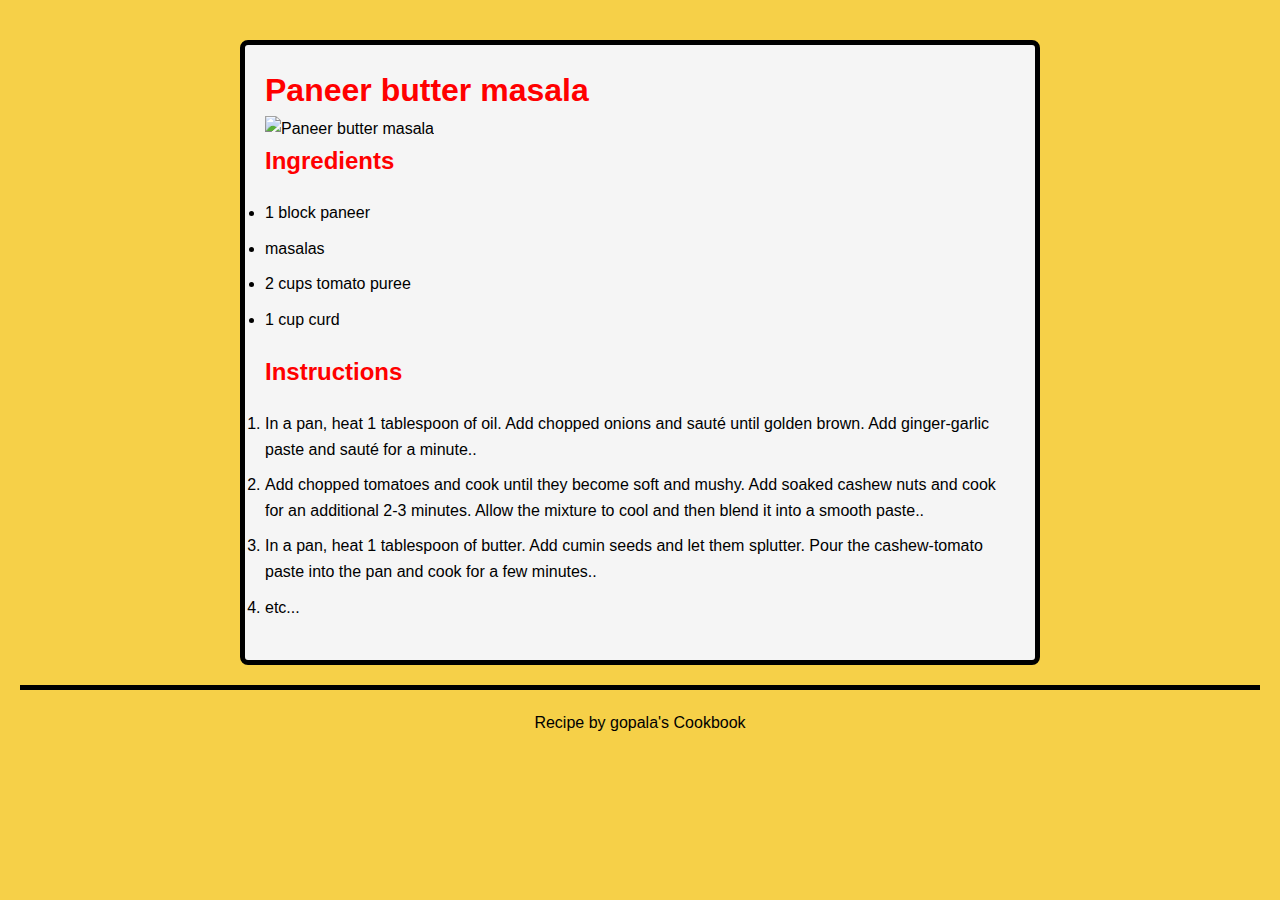
==== index.html @ b137c6ff "Rename recipe.html to index.html" ====
<!DOCTYPE html>
<html lang="en">
<head>
  <meta charset="UTF-8">
  <meta name="viewport" content="width=device-width, initial-scale=1.0">
  <title>PANEER BUTTER MASALA</title>
  <link rel="stylesheet" href="recipestyles.css">
</head>
<body>
  <article>
      <header>
          <h1>Paneer butter masala</h1>
          <img src="https://images.unsplash.com/photo-1701579231378-3726490a407b?q=80&w=1887&auto=format&fit=crop&ixlib=rb-4.0.3&ixid=M3wxMjA3fDB8MHxwaG90by1wYWdlfHx8fGVufDB8fHx8fA%3D%3D" alt="Paneer butter masala" width="200px"  class="paneer">
      </header>
      <section class="ingredients">
          <h2>Ingredients</h2>
          <ul>
              <li>1 block paneer</li>
              <li>masalas</li>
              <li>2 cups tomato puree</li>
              <li>1 cup curd</li>
              <!-- More ingredients -->
          </ul>
      </section>
      <section class="instructions">
          <h2>Instructions</h2>
          <ol>
              <li>In a pan, heat 1 tablespoon of oil.
                Add chopped onions and sauté until golden brown.
                Add ginger-garlic paste and sauté for a minute..</li>
              <li>Add chopped tomatoes and cook until they become soft and mushy.
                Add soaked cashew nuts and cook for an additional 2-3 minutes.
                Allow the mixture to cool and then blend it into a smooth paste..</li>
              <li>In a pan, heat 1 tablespoon of butter.
                Add cumin seeds and let them splutter.
                Pour the cashew-tomato paste into the pan and cook for a few minutes..</li>
                <li>etc...</li>
              <!-- More steps -->
          </ol>
      </section>
  </article>
  <footer>
      <p>Recipe by gopala's Cookbook</p>
  </footer>
</body>
</html>
---- recipestyles.css ----
* {
    margin: 0;
    padding: 0;
    box-sizing: border-box;
  }
  
  body {
    font-family: 'Segoe UI', Tahoma, Geneva, Verdana, sans-serif;
    line-height: 1.6;
    padding: 20px;
    background-color: #f6d048;
  }
  
  article {
    max-width: 800px;
    margin: 20px auto;
    padding: 20px;
    background: #f5f5f5;
    border: 5px solid #000000;
    border-radius: 8px;
  }
  
  h1, h2 {
    color: #ff0000;
  }
  
  .recipe-img {
    max-width: 100%;
    height: auto;
    border-radius: 8px;
  }
  
  .ingredients ul, .instructions ol {
    margin: 20px 0;
  }
  
  .ingredients li, .instructions li {
    margin-bottom: 10px;
  }
  
  footer {
    text-align: center;
    margin-top: 20px;
    padding-top: 20px;
    border-top: 5px solid #000000;
  }
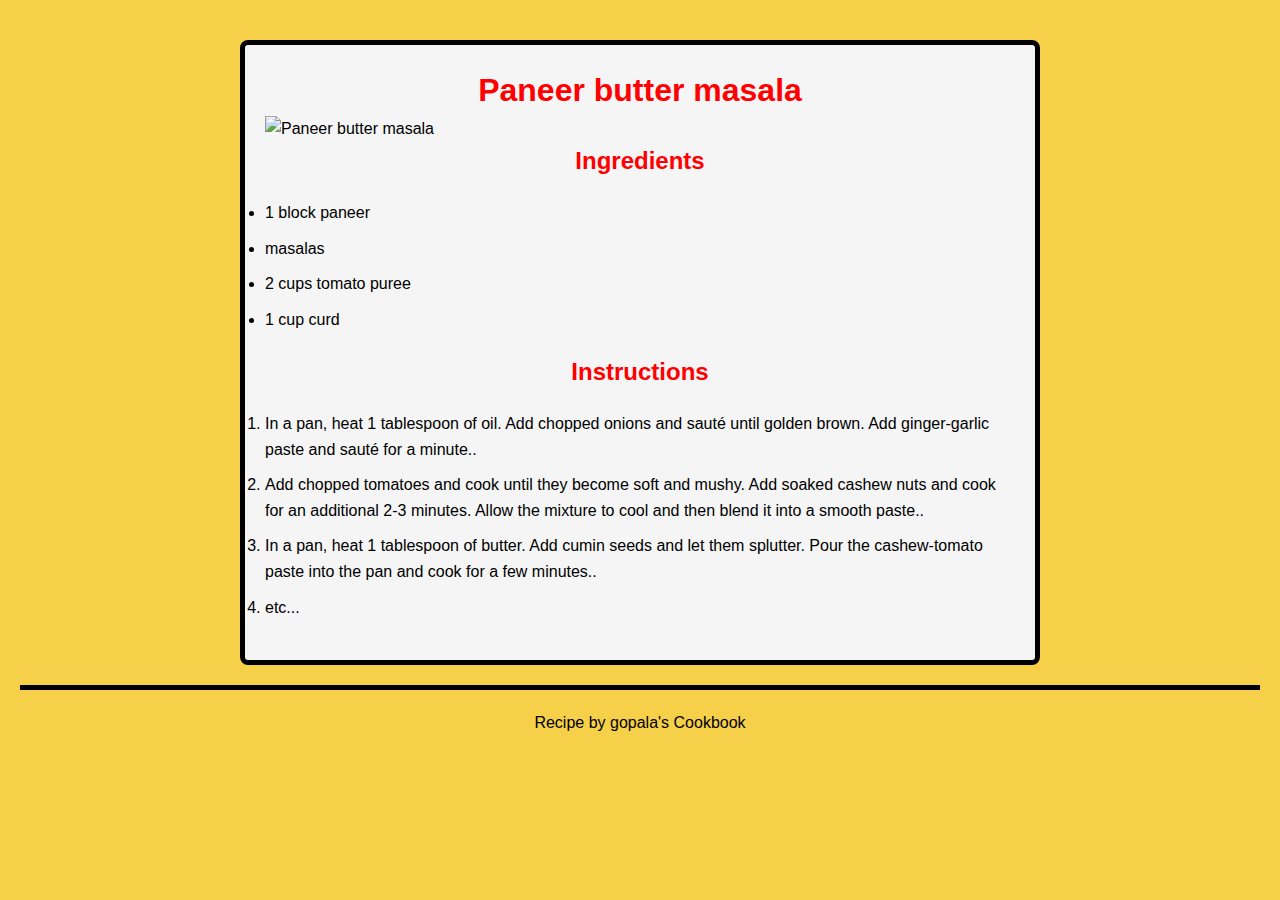
==== commit 18fdb9a5: "Merge branch 'main' of https://github.com/ashusahoo1/recipe-project" ====
--- a/index.html
+++ b/index.html
@@ -15,7 +15,7 @@
       <section class="ingredients">
           <h2>Ingredients</h2>
           <ul>
-              <li>1 block paneer</li>
+              <li >1 block paneer</li>
               <li>masalas</li>
               <li>2 cups tomato puree</li>
               <li>1 cup curd</li>
--- a/recipestyles.css
+++ b/recipestyles.css
@@ -22,6 +22,9 @@
   
   h1, h2 {
     color: #ff0000;
+    display: flex;
+    align-items: center;
+    justify-content: center;
   }
   
   .recipe-img {
